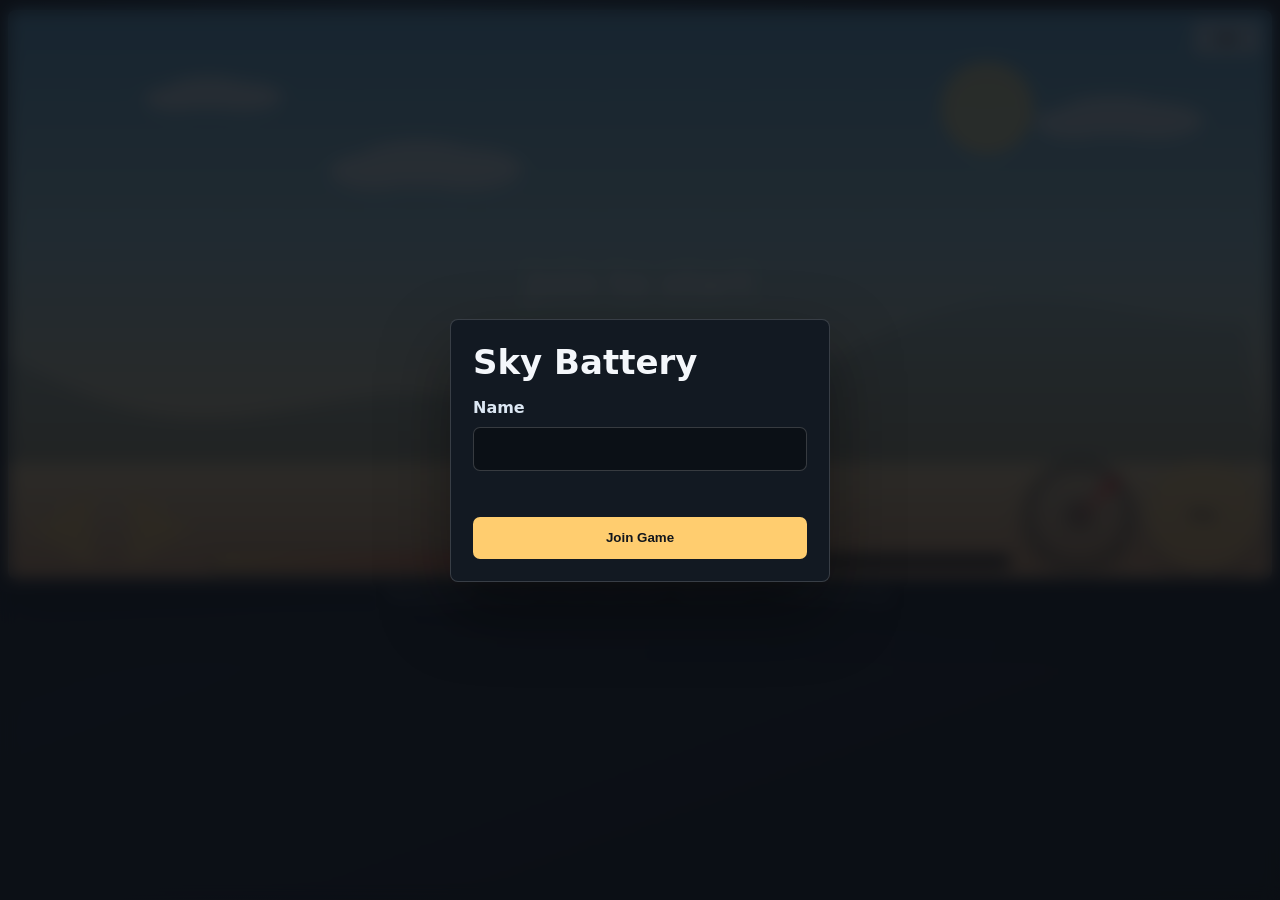
==== index.html @ 26ebec4a "Widen camera view" ====
<!doctype html>
<html lang="en">
  <head>
    <meta charset="utf-8" />
    <meta name="viewport" content="width=device-width, initial-scale=1" />
    <title>Sky Battery</title>
    <link rel="stylesheet" href="style.css?v=20260705-cat-size" />
  </head>
  <body>
    <div id="loginOverlay" class="login-overlay">
      <form id="loginForm" class="login-box">
        <h1>Sky Battery</h1>
        <label>
          Name
          <input id="nameInput" type="text" maxlength="16" autocomplete="nickname" required />
        </label>
        <label id="loginTankChoice" class="tank-select-row" hidden>
          Tank
          <select id="tankTypeSelect">
            <option value="">Random</option>
            <option value="normal">Normal</option>
            <option value="shield">Shield</option>
            <option value="multi">Triple Missile</option>
            <option value="red">Red Core</option>
            <option value="missile">Seeker</option>
            <option value="artillery">Howitzer</option>
            <option value="laser">Laser</option>
            <option value="dragon">Dragon</option>
            <option value="chain">3-Cushion Chain</option>
            <option value="poop">Poop</option>
            <option value="squid">Squid</option>
            <option value="nuke">Nuke</option>
            <option value="cruise">Cruise Missile</option>
            <option value="plane">Plane</option>
            <option value="orca">Orca</option>
            <option value="cat">Cat</option>
            <option value="cheese">Cheese Splitter</option>
            <option value="zombie">Zombie Stone</option>
            <option value="healing">Healing</option>
            <option value="heart">Heart</option>
            <option value="butt">Pujik</option>
            <option value="boing">Boing</option>
            <option value="superball">Ball</option>
            <option value="super">Super</option>
          </select>
        </label>
        <p id="loginError" class="login-error" role="alert"></p>
        <button type="submit">Join Game</button>
      </form>
    </div>

    <main class="shell">
      <div class="game-stage">
        <canvas id="game" width="1200" height="540" aria-label="Three player artillery game"></canvas>

        <button id="resetButton" class="reset-overlay" type="button">GG</button>

        <section class="controls" aria-label="Shot controls">
          <div class="move-controls" aria-label="Move controls">
            <button id="moveLeftButton" class="move-button move-left" type="button" aria-label="Move left">
              <span aria-hidden="true"></span>
            </button>
            <button id="moveRightButton" class="move-button move-right" type="button" aria-label="Move right">
              <span aria-hidden="true"></span>
            </button>
          </div>
          <div class="move-meter" aria-label="Move remaining">
            <span>Move</span>
            <strong id="moveValue">0</strong>
          </div>
          <input id="angle" class="hidden-control" type="range" min="5" max="85" value="45" aria-label="Angle" />
          <input id="power" class="hidden-control" type="range" min="20" max="100" value="60" aria-label="Power" />
          <div class="power-panel">
            <div class="control-readouts">
              <span>Angle <strong id="angleValue">45</strong></span>
              <span>Power <strong id="powerValue">60</strong></span>
            </div>
            <div class="power-charge" aria-label="Power charge">
              <div id="previousPowerBar" class="power-previous"></div>
              <div id="chargePowerBar" class="power-current"></div>
            </div>
          </div>
          <div id="aimFireControl" class="aim-fire-control">
            <div id="aimDial" class="aim-dial" role="slider" aria-label="Angle dial" aria-valuemin="5" aria-valuemax="85" aria-valuenow="45">
              <svg id="aimGuide" class="aim-guide" viewBox="0 0 100 100" aria-hidden="true">
                <path id="aimRangePath" class="aim-range-path" d="" />
                <path id="aimRangeLine" class="aim-range-line" d="" />
              </svg>
              <div id="angleIndicator" class="angle-indicator" aria-hidden="true"></div>
            </div>
            <button id="fireButton" type="button">Fire</button>
          </div>
        </section>
      </div>

      <p id="tankDescription" class="hint">Three phones can join on the same Wi-Fi. Movement is limited each turn.</p>
    </main>

    <script src="game.js?v=20260708-wide-camera"></script>
  </body>
</html>
---- style.css ----
:root {
  color-scheme: dark;
  font-family: Inter, ui-sans-serif, system-ui, -apple-system, BlinkMacSystemFont, "Segoe UI", sans-serif;
  background: #10131a;
  color: #f4f7fb;
}

* {
  box-sizing: border-box;
}

body {
  margin: 0;
  min-height: 100vh;
  background:
    radial-gradient(circle at 30% 0%, rgba(72, 140, 181, 0.36), transparent 32rem),
    linear-gradient(160deg, #10131a 0%, #18202a 54%, #11151b 100%);
}

.login-overlay {
  position: fixed;
  inset: 0;
  z-index: 10;
  display: grid;
  place-items: center;
  padding: 18px;
  background: rgba(11, 15, 20, 0.86);
  backdrop-filter: blur(8px);
}

.login-overlay.hidden {
  display: none;
}

.login-box {
  display: grid;
  gap: 16px;
  width: min(380px, 100%);
  padding: 22px;
  border: 1px solid rgba(255, 255, 255, 0.16);
  border-radius: 8px;
  background: #121922;
  box-shadow: 0 28px 70px rgba(0, 0, 0, 0.42);
}

.login-box h1 {
  margin: 0;
  font-size: 34px;
}

.login-box label {
  grid-template-columns: 1fr;
}

.login-box input,
.login-box select {
  width: 100%;
  height: 44px;
  padding: 0 12px;
  border: 1px solid rgba(255, 255, 255, 0.18);
  border-radius: 7px;
  background: #0b1016;
  color: #ffffff;
  font: inherit;
}

.tank-select-row[hidden] {
  display: none;
}

.login-error {
  min-height: 20px;
  margin: -6px 0 0;
  color: #ffb28f;
  font-size: 14px;
  font-weight: 700;
}

.shell {
  width: min(1280px, calc(100vw - 16px));
  margin: 0 auto;
  padding: 10px 0 max(14px, env(safe-area-inset-bottom));
}

.game-stage {
  position: relative;
  width: 100%;
  aspect-ratio: 20 / 9;
  overflow: hidden;
  border: 1px solid rgba(255, 255, 255, 0.18);
  border-radius: 8px;
  background: #6ca6c8;
  box-shadow: 0 24px 54px rgba(0, 0, 0, 0.34);
}

.controls {
  --control-size: 112px;
  --move-size: 84px;
  --control-gap: 12px;
  position: absolute;
  left: 12px;
  right: 12px;
  bottom: calc(7px + env(safe-area-inset-bottom));
  z-index: 2;
  display: grid;
  grid-template-columns: auto minmax(120px, 1fr) auto;
  gap: 12px;
  align-items: end;
  margin: 0;
  padding: 0;
  border: 0;
  background: transparent;
  box-shadow: none;
  backdrop-filter: none;
  pointer-events: none;
}

.hidden-control {
  display: none;
}

.label,
.hint {
  color: #b9c7d8;
}

canvas {
  position: absolute;
  inset: 0;
  display: block;
  width: 100%;
  height: 100%;
  border: 0;
  border-radius: 0;
  background: #6ca6c8;
}

.move-controls {
  display: grid;
  grid-template-columns: var(--move-size) var(--move-size);
  gap: var(--control-gap);
  pointer-events: auto;
}

.move-button {
  min-width: 0;
  width: var(--move-size);
  height: var(--move-size);
  border-radius: 0;
  background: rgba(255, 205, 111, 0.62);
  box-shadow: 0 6px 14px rgba(0, 0, 0, 0.24);
}

.move-left {
  clip-path: polygon(84% 4%, 84% 96%, 12% 50%);
}

.move-right {
  clip-path: polygon(16% 4%, 88% 50%, 16% 96%);
}

.move-meter {
  display: none;
}

.move-meter span {
  color: #9db1c6;
  font-size: 12px;
}

.move-meter strong {
  color: #ffcd6f;
  font-size: 22px;
  line-height: 1;
}

label {
  display: grid;
  grid-template-columns: auto 1fr 42px;
  gap: 10px;
  align-items: center;
  min-width: 0;
  color: #dce7f3;
  font-weight: 700;
}

.controls label {
  grid-template-columns: auto 1fr 30px;
  gap: 6px;
  min-width: 0;
  padding: 6px 8px;
  border-radius: 7px;
  background: rgba(9, 13, 18, 0.42);
  color: rgba(244, 247, 251, 0.9);
  font-size: 12px;
  line-height: 1;
}

.controls label span {
  color: #ffcd6f;
  text-align: right;
  font-weight: 900;
}

input[type="range"] {
  width: 100%;
  height: 28px;
  appearance: none;
  accent-color: #ffcd6f;
  background: transparent;
  cursor: pointer;
  touch-action: pan-y;
}

input[type="range"]::-webkit-slider-runnable-track {
  height: 8px;
  border-radius: 999px;
  background: rgba(216, 229, 240, 0.62);
  box-shadow: inset 0 1px 3px rgba(0, 0, 0, 0.42);
}

input[type="range"]::-webkit-slider-thumb {
  width: 28px;
  height: 28px;
  margin-top: -10px;
  appearance: none;
  border: 2px solid rgba(255, 247, 215, 0.92);
  border-radius: 50%;
  background: #ffcd6f;
  box-shadow: 0 4px 12px rgba(0, 0, 0, 0.36);
}

input[type="range"]::-moz-range-track {
  height: 8px;
  border-radius: 999px;
  background: rgba(216, 229, 240, 0.62);
  box-shadow: inset 0 1px 3px rgba(0, 0, 0, 0.42);
}

input[type="range"]::-moz-range-thumb {
  width: 28px;
  height: 28px;
  border: 2px solid rgba(255, 247, 215, 0.92);
  border-radius: 50%;
  background: #ffcd6f;
  box-shadow: 0 4px 12px rgba(0, 0, 0, 0.36);
}

button {
  min-width: 86px;
  height: 42px;
  border: 0;
  border-radius: 7px;
  color: #12161c;
  background: #ffcd6f;
  font-weight: 800;
  cursor: pointer;
}

button:disabled {
  cursor: not-allowed;
  filter: grayscale(0.7) brightness(0.72);
}

button:hover {
  filter: brightness(1.06);
}

button.danger {
  color: #ffffff;
  background: #d93333;
}

.aim-fire-control {
  grid-column: 3;
  display: grid;
  grid-template-columns: var(--control-size) var(--control-size);
  align-items: end;
  justify-items: center;
  gap: var(--control-gap);
  width: auto;
  user-select: none;
  pointer-events: auto;
}

.aim-dial {
  position: relative;
  width: var(--control-size);
  height: var(--control-size);
  border-radius: 50%;
  background:
    radial-gradient(circle at 50% 50%, rgba(9, 13, 18, 0.36) 0 18%, rgba(9, 13, 18, 0.12) 19% 57%, rgba(9, 13, 18, 0.38) 58% 100%),
    linear-gradient(145deg, rgba(255, 255, 255, 0.14), rgba(255, 205, 111, 0.08));
  border: 1px solid rgba(255, 241, 194, 0.34);
  box-shadow: inset 0 0 22px rgba(255, 205, 111, 0.12), 0 8px 18px rgba(0, 0, 0, 0.24);
  touch-action: none;
}

.aim-guide {
  position: absolute;
  inset: 0;
  z-index: 0;
  overflow: visible;
  pointer-events: none;
}

.aim-range-path {
  fill: none;
  stroke: rgba(255, 205, 111, 0.25);
  stroke-width: 25;
  stroke-linecap: round;
  filter: drop-shadow(0 0 7px rgba(255, 205, 111, 0.24));
}

.aim-range-line {
  fill: none;
  stroke: rgba(255, 247, 213, 0.62);
  stroke-width: 3.5;
  stroke-linecap: round;
}

.angle-indicator {
  position: absolute;
  left: 50%;
  top: 50%;
  z-index: 3;
  width: calc(var(--control-size) * 0.43);
  height: 4px;
  border-radius: 999px;
  background: linear-gradient(90deg, rgba(255, 48, 48, 0.28) 0 58%, #ff3030 58% 100%);
  box-shadow: 0 0 8px rgba(255, 48, 48, 0.75);
  transform: rotate(-45deg);
  transform-origin: 0 50%;
  pointer-events: none;
}

.angle-indicator::after {
  content: "";
  position: absolute;
  right: -6px;
  top: 50%;
  width: 0;
  height: 0;
  border-top: 6px solid transparent;
  border-bottom: 6px solid transparent;
  border-left: 8px solid #ff3030;
  filter: drop-shadow(0 0 5px rgba(255, 48, 48, 0.78));
  transform: translateY(-50%);
}

#fireButton {
  position: relative;
  z-index: 1;
  width: var(--control-size);
  min-width: var(--control-size);
  height: var(--control-size);
  border-radius: 50%;
  color: #10131a;
  background: rgba(255, 205, 111, 0.48);
  border: 1px solid rgba(255, 241, 194, 0.58);
  box-shadow: 0 8px 18px rgba(0, 0, 0, 0.24);
  touch-action: none;
}

#fireButton.is-charging {
  background: rgba(255, 226, 63, 0.82);
  box-shadow: 0 0 22px rgba(255, 205, 111, 0.42), 0 8px 18px rgba(0, 0, 0, 0.24);
}

.power-charge {
  position: relative;
  width: 100%;
  height: 14px;
  overflow: hidden;
  border-radius: 999px;
  background: rgba(8, 12, 16, 0.78);
  border: 1px solid rgba(255, 255, 255, 0.18);
  box-shadow: 0 5px 14px rgba(0, 0, 0, 0.32);
}

.power-previous,
.power-current {
  position: absolute;
  inset: 0 auto 0 0;
  width: 0%;
  border-radius: inherit;
}

.power-previous {
  background: rgba(216, 229, 240, 0.28);
}

.power-current {
  background: linear-gradient(90deg, #ffcd6f, #ff4b3e);
  box-shadow: 0 0 10px rgba(255, 205, 111, 0.38);
}

.control-readouts {
  display: flex;
  justify-content: center;
  gap: 8px;
  width: 100%;
  color: rgba(244, 247, 251, 0.8);
  font-size: 10px;
  font-weight: 800;
  line-height: 1;
}

.control-readouts strong {
  color: #ffcd6f;
}

.power-panel {
  grid-column: 2;
  align-self: end;
  display: grid;
  align-content: end;
  gap: 5px;
  min-width: 0;
  padding-bottom: 3px;
}

.reset-overlay {
  position: absolute;
  top: 10px;
  right: 10px;
  z-index: 2;
  min-width: 68px;
  height: 34px;
  color: #10131a;
  background: rgba(216, 229, 240, 0.68);
  border: 1px solid rgba(255, 255, 255, 0.56);
  backdrop-filter: blur(6px);
}

.reset-overlay.vote-active {
  color: #fff7a8;
  background: rgba(255, 48, 48, 0.86);
  border-color: rgba(255, 255, 255, 0.88);
  box-shadow: 0 0 18px rgba(255, 48, 48, 0.55);
}

.hint {
  margin: 8px 2px 0;
  font-size: 14px;
  text-align: center;
}

.host-shell {
  min-height: 100vh;
  display: grid;
  place-items: center;
  padding: 18px;
}

.host-panel {
  display: grid;
  gap: 18px;
  width: min(520px, 100%);
  padding: 22px;
  border: 1px solid rgba(255, 255, 255, 0.16);
  border-radius: 8px;
  background: rgba(18, 25, 34, 0.94);
  box-shadow: 0 28px 70px rgba(0, 0, 0, 0.42);
}

.host-panel h1 {
  margin: 0;
  font-size: 32px;
}

.host-status {
  min-height: 24px;
  margin: 0;
  color: #b9c7d8;
  font-weight: 700;
}

.host-count {
  grid-template-columns: 86px 1fr 42px;
  min-width: 0;
}

.host-count strong {
  color: #ffcd6f;
  font-size: 22px;
}

.host-actions {
  display: grid;
  grid-template-columns: 1fr 1fr;
  gap: 10px;
}

@media (max-width: 760px) {
  .shell {
    width: 100vw;
    padding: 6px 6px max(8px, env(safe-area-inset-bottom));
  }

  .game-stage {
    border-radius: 6px;
  }

  .controls {
    --control-size: 96px;
    --move-size: 72px;
    --control-gap: 8px;
    left: 6px;
    right: 6px;
    bottom: calc(6px + env(safe-area-inset-bottom));
    grid-template-columns: auto 1fr auto;
    gap: 7px;
    padding: 0;
  }

  .move-controls {
    grid-template-columns: var(--move-size) var(--move-size);
    gap: var(--control-gap);
  }

  .move-button {
    width: var(--move-size);
    height: var(--move-size);
  }

  .controls label {
    grid-template-columns: 1fr 26px;
    gap: 3px 4px;
    padding: 4px 5px;
    font-size: 10px;
  }

  .controls label input {
    grid-column: 1 / -1;
  }

  input[type="range"] {
    height: 32px;
  }

  input[type="range"]::-webkit-slider-runnable-track {
    height: 9px;
  }

  input[type="range"]::-webkit-slider-thumb {
    width: 32px;
    height: 32px;
    margin-top: -11.5px;
  }

  input[type="range"]::-moz-range-track {
    height: 9px;
  }

  input[type="range"]::-moz-range-thumb {
    width: 32px;
    height: 32px;
  }

  #fireButton {
    width: var(--control-size);
    min-width: var(--control-size);
    height: var(--control-size);
    font-size: 11px;
  }

  .power-charge {
    height: 12px;
  }

  .control-readouts {
    font-size: 9px;
    gap: 5px;
  }

  .reset-overlay {
    top: 6px;
    right: 6px;
    min-width: 58px;
    height: 30px;
    font-size: 12px;
  }

  .hint {
    display: block;
    margin-top: 6px;
    padding: 0 8px;
    font-size: 12px;
    text-align: center;
  }

  .host-actions {
    grid-template-columns: 1fr;
  }
}
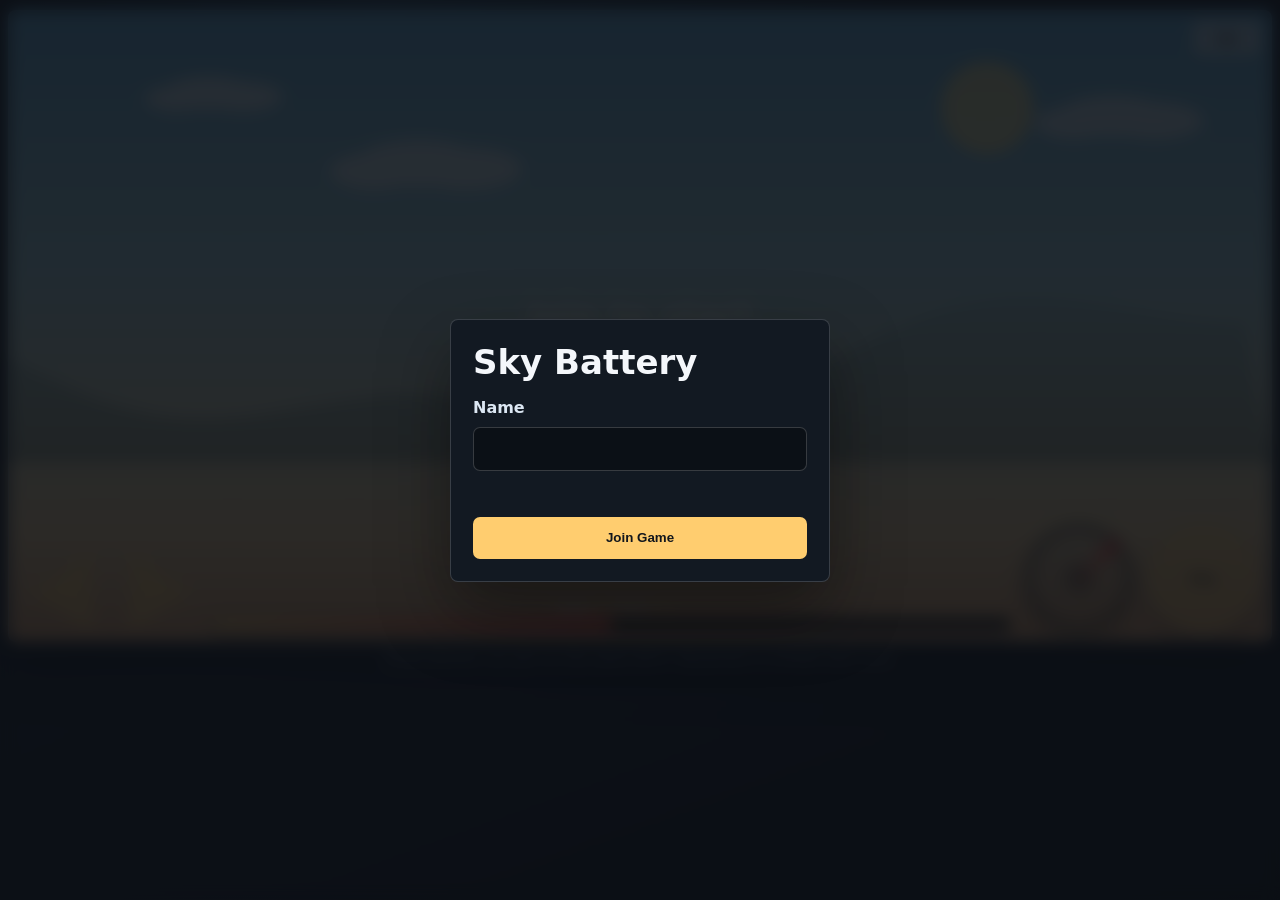
==== commit df8b2cb0: "Make battlefield view taller" ====
--- a/index.html
+++ b/index.html
@@ -51,7 +51,7 @@
 
     <main class="shell">
       <div class="game-stage">
-        <canvas id="game" width="1200" height="540" aria-label="Three player artillery game"></canvas>
+        <canvas id="game" width="1200" height="600" aria-label="Three player artillery game"></canvas>
 
         <button id="resetButton" class="reset-overlay" type="button">GG</button>
 
@@ -96,6 +96,6 @@
       <p id="tankDescription" class="hint">Three phones can join on the same Wi-Fi. Movement is limited each turn.</p>
     </main>
 
-    <script src="game.js?v=20260708-wide-camera"></script>
+    <script src="game.js?v=20260708-taller-stage"></script>
   </body>
 </html>
--- a/style.css
+++ b/style.css
@@ -85,7 +85,7 @@
 .game-stage {
   position: relative;
   width: 100%;
-  aspect-ratio: 20 / 9;
+  aspect-ratio: 2 / 1;
   overflow: hidden;
   border: 1px solid rgba(255, 255, 255, 0.18);
   border-radius: 8px;
